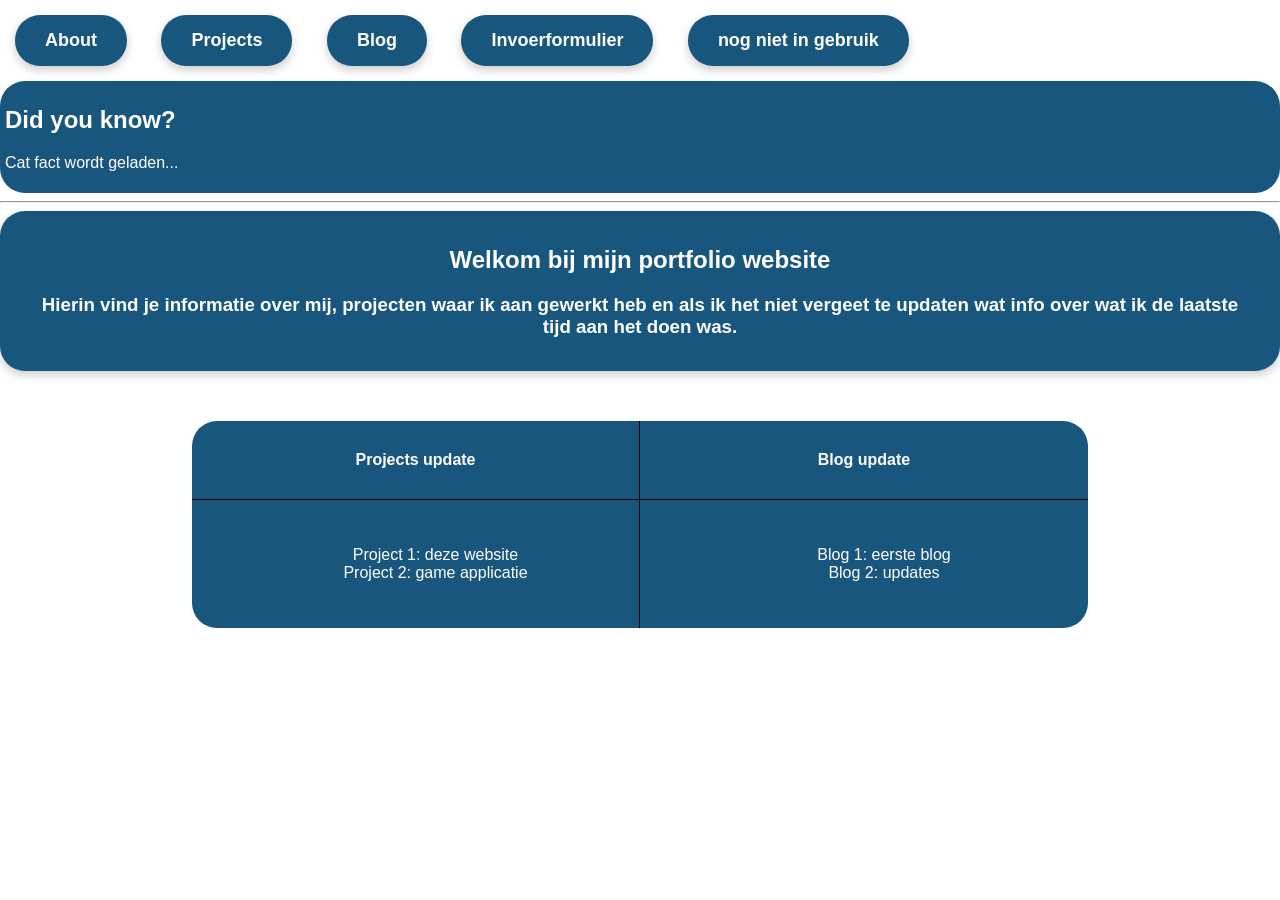
==== view/index.html @ c3ac572f "betere orde ingevoerd" ====
<!DOCTYPE html>
<html lang="en">
<head>
    <meta charset="UTF-8">
    <meta name="viewport" content="width=device-width, initial-scale=1.0">
    <title>dunno what to name it</title>

    <link rel="stylesheet" href="sytle.css">
</head>

<body>
    <nav>
        <section>
            <a href="About.html" class="box">About</a>
            <a href="Projects.html" class="box">Projects</a>
            <a href="Blog.html" class="box">Blog</a>
            <a href="invoerformulier.html" class="box">Invoerformulier</a>
            <a href="nieuwebutton.html" class="box">nog niet in gebruik</a>
        </section>
    </nav>

    <section class="apifact">

        <h1>Did you know?</h1>
        <p id="cat-fact">Cat fact wordt geladen...</p>

    </section>

    <hr class="line">

    <header class="begin">
       <section class="welkomboard">
            <h1>Welkom bij mijn portfolio website </h1>
            
            <h3>Hierin vind je informatie over mij, projecten waar ik aan gewerkt heb en als ik het niet vergeet te updaten wat info over wat ik de laatste tijd aan het doen was.</h3>
       </section>
    </header>

    <section class="board">
        <b class="boardbit"> Projects update</b>
       
        <b class="boardbit"> Blog update</b>
       
        <div class="boardbit">
            <ul>
                <div>Project 1: deze website</div>
                <div>Project 2: game applicatie</div>
            </ul>
        </div>
       
        <div class="boardbit"> 
            <ul>
                <div>Blog 1: eerste blog</div>
                <div>Blog 2: updates</div>
            </ul>
        </div>
    </section>

    <script src="./api.js"></script>
</body>
</html>
---- view/sytle.css ----
body{
    font-family: Arial, sans-serif;
    background-image: url('./img/background2.png');
    background-size: cover;
    background-position:center;
    
}

.fix{
    background-image: url('./img/background3.png');
}

html, body {
    margin: 0;
    padding: 0;
    height: 100%;
}

.box {
    display: inline-block;
    background-color: #19567e;
    color: white;
    padding: 15px 30px;
    border-radius: 25px;
    text-decoration: none;
    font-size: 18px;
    font-weight: bold;
    box-shadow: 0 4px 10px rgba(0, 0, 0, 0.2);
    transition: 0.3s;
    margin: 15px;
}

.box:hover {
    background-color: #0f4263;
    transform: scale(1.20);
}

.begin{
    display: flex;
  justify-content: center;
  align-items: center;
}

.welkomboard{
    display: inline-block;
    background-color: #19567e;
    color: white;
    padding: 15px 30px;
    border-radius: 25px;
    text-align:center;
    box-shadow: 0 4px 10px rgba(0, 0, 0, 0.2);
}

.board{
    display: grid;
    color: white;
    grid-template-columns: 1fr 1fr;
    border-radius: 25px;
    width: 70%;
    margin: 50px auto 0;
    background-color: #19567e;
}

.boardbit{
    padding: 30px;
    text-align: center;
    border-right: 1px solid black;
    border-bottom: 1px solid black;
}

.boardbit:nth-child(even) {
    border-right: none;
}

.boardbit:nth-child(3),
.boardbit:nth-child(4) {
    border-bottom: none;
}

.infoboard{
    display: flex;
  flex-direction: column;
  gap: 50px;
}

.apifact{
  background: #19567e;
  color: white;
  padding: 5px;
  border-radius: 25px;
}

.posts{
  width: 50%;
  margin: 10px;
  padding: 20px;
  border-radius: 25px;
  display: flex;
  align-items: center;
  gap: 40px;
  color: white;
  background: #19567e;
  box-sizing: border-box;
}

.posts:nth-child(even) {
  align-self: flex-end;
}

.posts img {
  width: 50%;
  height: 300px;
  object-fit: cover;
}

.posts {
  flex: 1;
}

@media (max-width: 700px) {
  .posts,
  .posts:nth-child(even) {
    flex-direction: column;
  }

  .posts img {
    width: 100%;
    height: 250px;
  }
}

.filtersectie{
  margin: 10px;
}

.filters button {
    padding: 10px 10px;
    margin: 5px;
    border-radius: 10px;
    border: none;
    cursor: pointer;
    color: white;
    background-color: #19567e;
}

.filters button.active {
    background-color: #333;
}

#contact-form{
  width: 40%;
  flex-direction: column;
  border-radius: 25px;
  padding: 20px;
  align-items: center;
  display: flex;
  color: white;
  box-sizing: border-box;
  display: flex;
  justify-content: center;
  align-items: center;
  height: 30%;
  margin: 0 auto;
  background: #19567e;
}
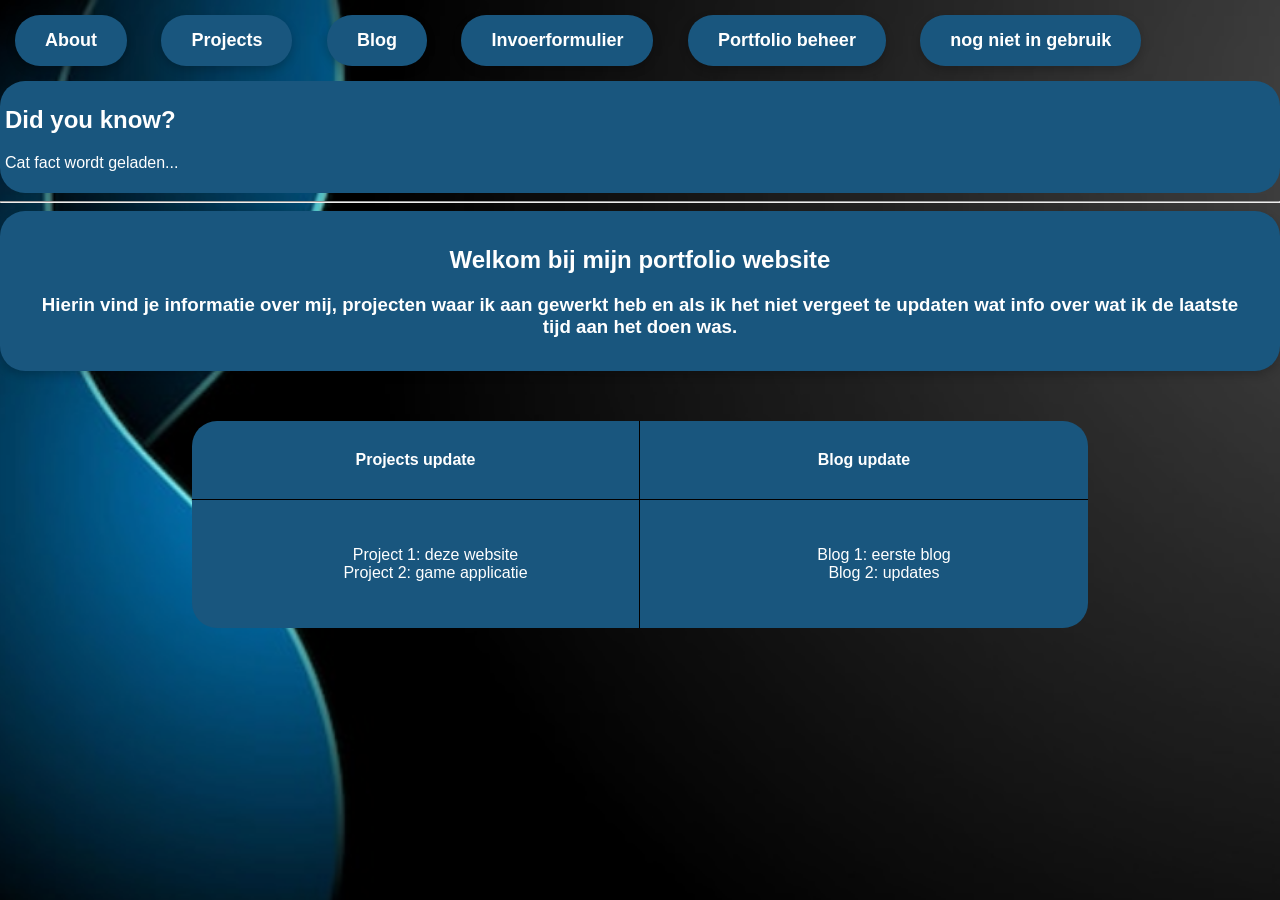
==== commit e212f62a: "frontend gekoppeld aan backend en je kan nu op de pagina projecten en blogs aanpassen alles zou moet" ====
--- a/view/index.html
+++ b/view/index.html
@@ -15,6 +15,7 @@
             <a href="Projects.html" class="box">Projects</a>
             <a href="Blog.html" class="box">Blog</a>
             <a href="invoerformulier.html" class="box">Invoerformulier</a>
+            <a href="beheer.html" class="box">Portfolio beheer</a>
             <a href="nieuwebutton.html" class="box">nog niet in gebruik</a>
         </section>
     </nav>
@@ -56,6 +57,6 @@
         </div>
     </section>
 
-    <script src="./api.js"></script>
+    <script src="../controller/api.js"></script>
 </body>
 </html>
--- a/view/sytle.css
+++ b/view/sytle.css
@@ -1,13 +1,13 @@
 body{
     font-family: Arial, sans-serif;
-    background-image: url('./img/background2.png');
+    background-image: url('../img/background2.png');
     background-size: cover;
     background-position:center;
     
 }
 
 .fix{
-    background-image: url('./img/background3.png');
+    background-image: url('../img/background3.png');
 }
 
 html, body {
@@ -162,4 +162,36 @@
   height: 30%;
   margin: 0 auto;
   background: #19567e;
+}
+
+#projectbeheersectie{
+  width: 75%;
+  flex-direction: column;
+  border-radius: 25px;
+  padding: 20px;
+  align-items: center;
+  display: flex;
+  color: white;
+  box-sizing: border-box;
+  display: flex;
+  justify-content: center;
+  align-items: center;
+  margin: 0 auto;
+  background: #19567e;
+}
+
+#blogbeheersectie{
+  width: 75%;
+  flex-direction: column;
+  border-radius: 25px;
+  padding: 20px;
+  align-items: center;
+  display: flex;
+  color: white;
+  box-sizing: border-box;
+  display: flex;
+  justify-content: center;
+  align-items: center;
+  margin: 0 auto;
+  background: #19567e;
 }
